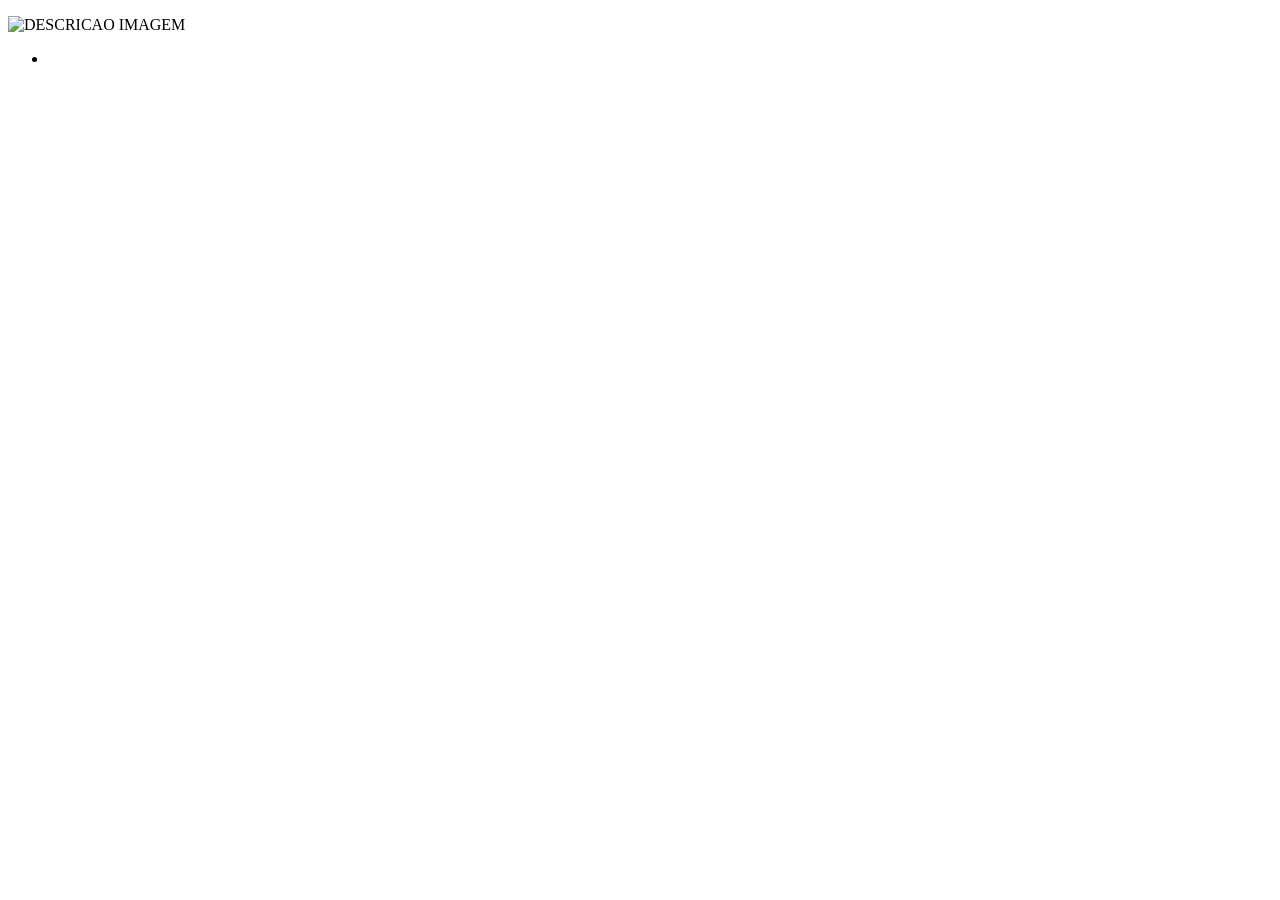
==== index.html @ 8190032c "Create index.html" ====
<!DOCTYPE html>
<html>
<head>
  <meta charset='utf-8'>
  <meta http-equiv='X-UA-Compatible' content='IE=edge'>
  <title>TITULO DA ABA</title>
  <meta name='viewport' content='width=device-width,initial scale=1'>
  <linl rel='stylesheet'type='text/css' media=screen'href='style.css'>
    <script src='main.js'></script>
</head>
<body>
  <header><p><img id="TITULOIMAGEM" src="logo.jpeg" alt="DESCRICAO IMAGEM"></p>
   <nav>
     <ul id="lista01">
       <li><a target="
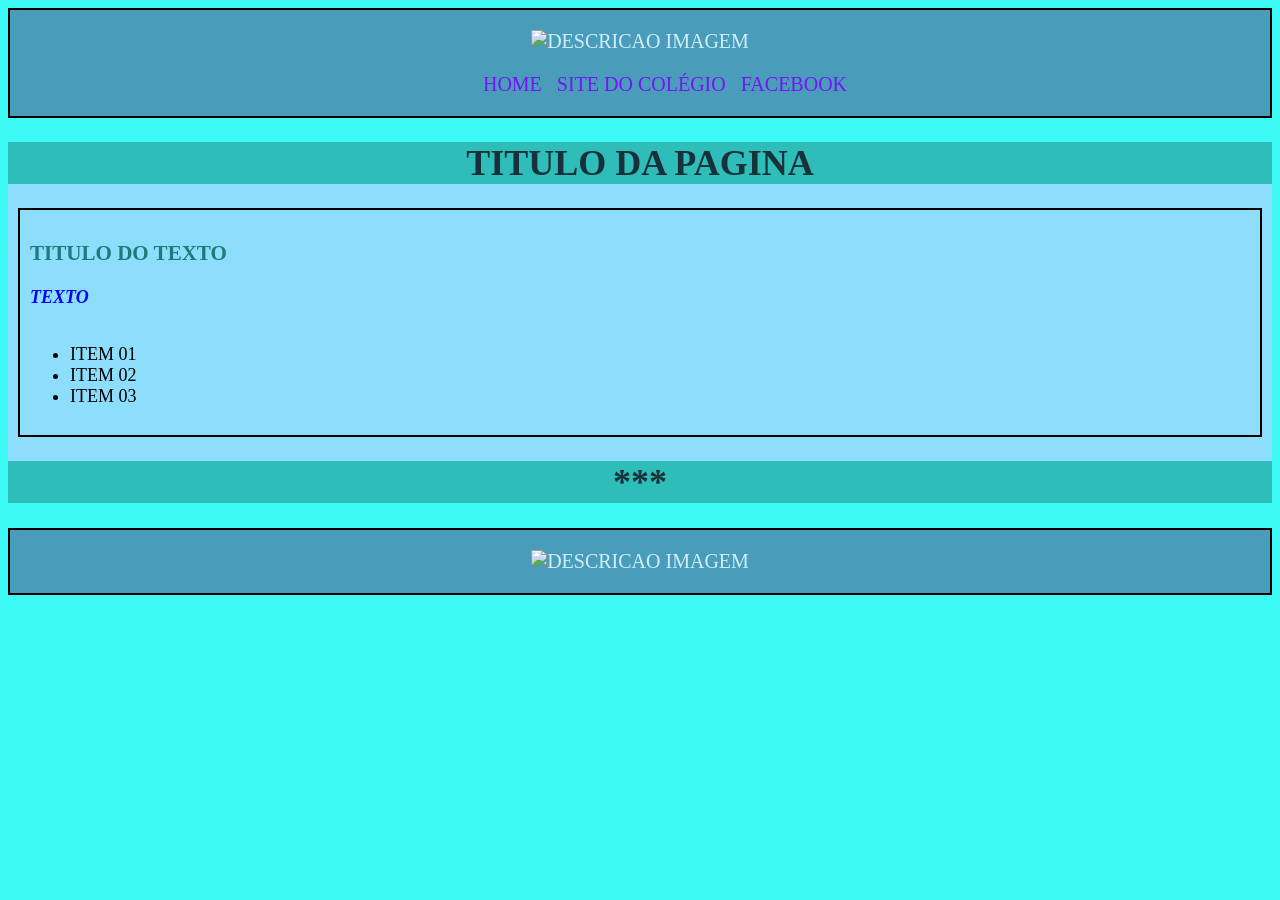
==== commit 1122f360: "Update index.html" ====
--- a/index.html
+++ b/index.html
@@ -1,15 +1,41 @@
 <!DOCTYPE html>
 <html>
 <head>
-  <meta charset='utf-8'>
-  <meta http-equiv='X-UA-Compatible' content='IE=edge'>
-  <title>TITULO DA ABA</title>
-  <meta name='viewport' content='width=device-width,initial scale=1'>
-  <linl rel='stylesheet'type='text/css' media=screen'href='style.css'>
+    <meta charset='utf-8'>
+    <meta http-equiv='X-UA-Compatible' content='IE=edge'>
+    <title>TITULO DA ABA</title>
+    <meta name='viewport' content='width=device-width, initial-scale=1'>
+    <link rel='stylesheet' type='text/css' media='screen' href='style.css'>
     <script src='main.js'></script>
 </head>
 <body>
-  <header><p><img id="TITULOIMAGEM" src="logo.jpeg" alt="DESCRICAO IMAGEM"></p>
-   <nav>
-     <ul id="lista01">
-       <li><a target="
+    <header>
+        <p><img id="TITULOIMAGEM" src="logo.jpeg" alt="DESCRICAO IMAGEM"></p>
+        <nav>
+            <ul id="lista01">
+                <li><a target="_blank" href="index.html">Home</a></li>
+                <li><a target="_blank" href="http://www.consultaescolas.pr.gov.br/">Site do Colégio</a></li>
+                <li><a target="_blank" href="https://www.facebook.com/profile.php?id=100009582499964">Facebook</a></li>
+            </ul>
+        </nav>
+    </header>
+</body>
+</html>
+<main>
+    <h1>TITULO DA PAGINA</h1>
+    <div class="PRIMEIROPARAGRAFO">
+        <h3>TITULO DO TEXTO</h3>
+        <p><i><b>TEXTO</b></i></p>
+        <ul id="lista02">
+            <li>ITEM 01</li>
+            <li>ITEM 02</li>
+            <li>ITEM 03</li>
+        </ul>
+    </div>
+    <h1>***</h1>
+</main>
+<footer>
+    <p><img id="TITULOIMAGEM" src="logo.jpeg" alt="DESCRICAO IMAGEM"></p>
+</footer>
+</body>
+</html>
--- a/style.css
+++ b/style.css
@@ -0,0 +1,73 @@
+body {
+    background-color: #3efaf7;
+    text-align: justify;
+    font-size: 18px;
+}
+
+h1 {
+    text-align: center;
+    background-color: #2FBDBA;
+    color: #17313B;
+}
+
+h3 {
+    text-align: justify;
+    color: #1f7a79;
+}
+
+b {
+    color: blue;
+    font-size: 18px;
+}
+
+i {
+    color: blue;
+    font-size: 18px;
+}
+
+header, footer {
+    background-color: #499CBA;
+    color: #ceeffc;
+    text-align: center;
+    font-size: 20px;
+    border: black solid 2px;
+}
+
+main {
+    background-color: #8ddefc;
+}
+
+nav li {
+    text-transform: uppercase;
+    list-style: none;
+    display: inline;
+    margin-left: 10px;
+    text-align: right;
+}
+
+nav a {
+    color: rgb(119, 19, 250);
+    text-decoration: none;
+    text-align: right;
+}
+
+.PRIMEIROPARAGRAFO {
+    text-align: justify;
+    font-size: 18px;
+    border: black solid 2px;
+    padding: 10px;
+    margin: 10px;
+}
+
+#TITULOIMAGEM {
+    width: 5%;
+    height: 5%;
+}
+
+#lista01 {
+    display: block;
+    text-align: center;
+}
+
+#lista02 {
+    display: inline-block;
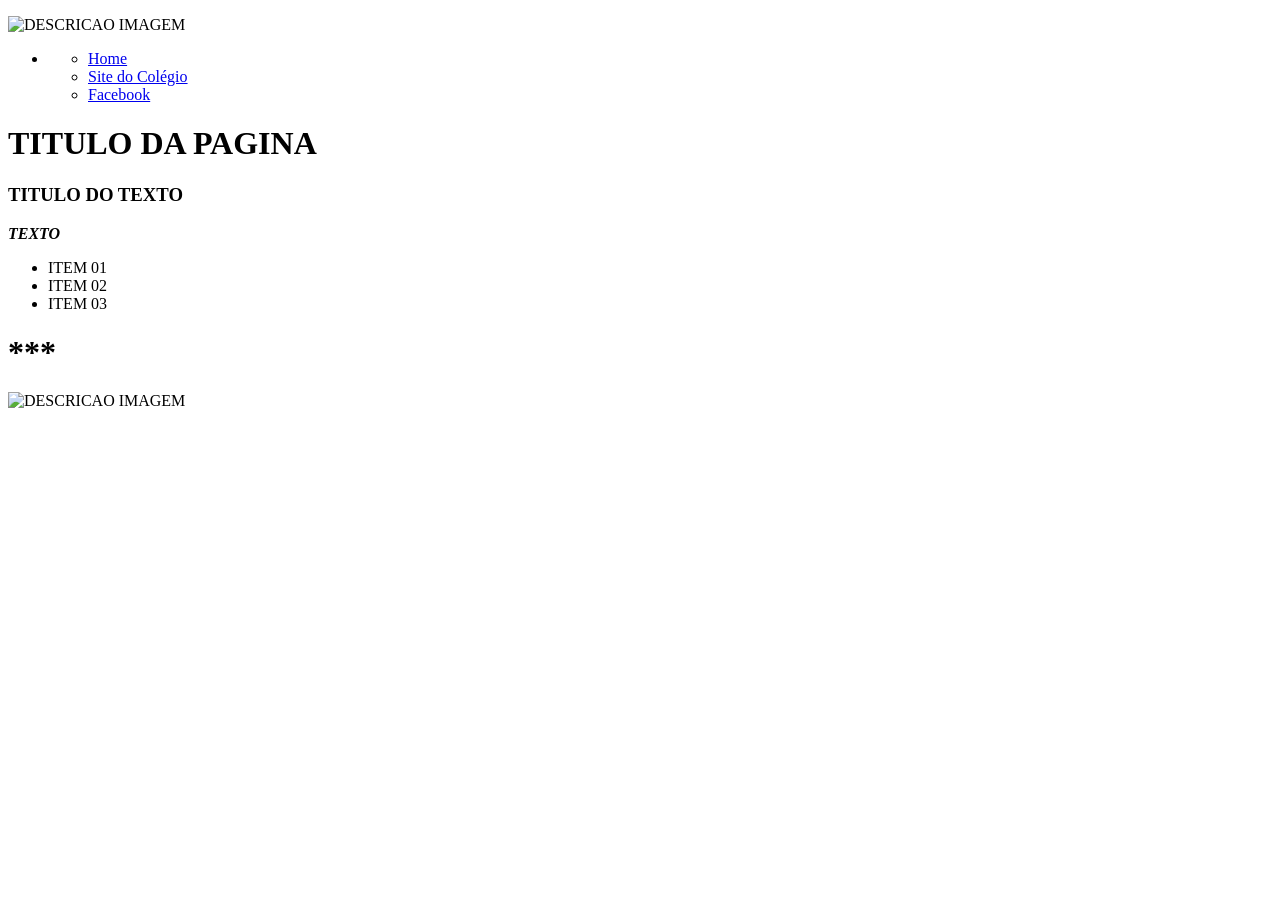
==== commit 5e43c3e3: "Update index.html" ====
--- a/index.html
+++ b/index.html
@@ -1,3 +1,18 @@
+<!DOCTYPE html>
+<html>
+<head>
+  <meta charset='utf-8'>
+  <meta http-equiv='X-UA-Compatible' content='IE=edge'>
+  <title>TITULO DA ABA</title>
+  <meta name='viewport' content='width=device-width,initial scale=1'>
+  <linl rel='stylesheet'type='text/css' media=screen'href='style.css'>
+    <script src='main.js'></script>
+</head>
+<body>
+  <header><p><img id="TITULOIMAGEM" src="logo.jpeg" alt="DESCRICAO IMAGEM"></p>
+   <nav>
+     <ul id="lista01">
+       <li><a target="
 <!DOCTYPE html>
 <html>
 <head>
